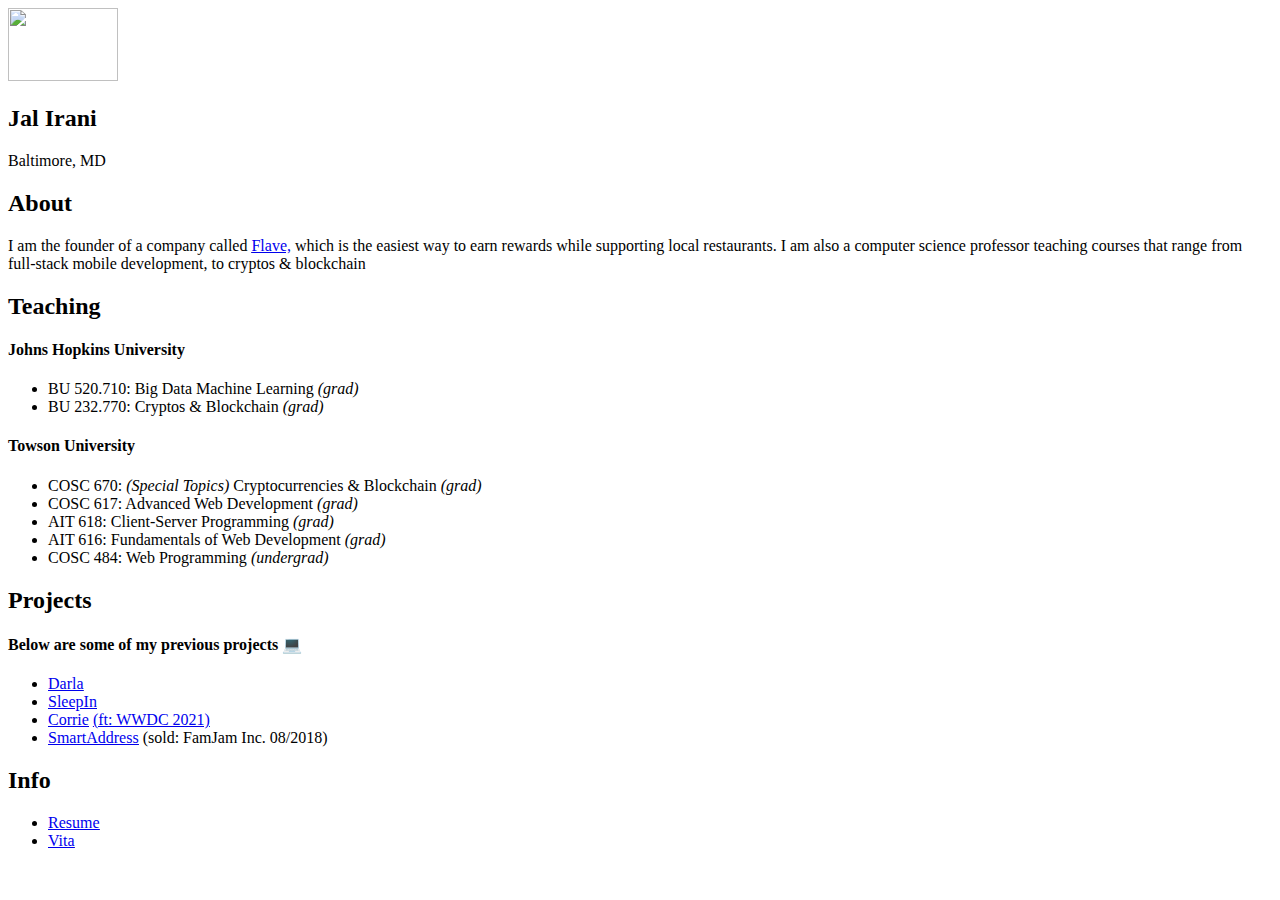
==== students/index.html @ 1220f06d "Merge pull request #10 from JalIrani/develop" ====
<!DOCTYPE html>
<html lang="en">
<head>
    <!-- Favicon -->
    <link rel="apple-touch-icon" sizes="180x180" href="students/apple-touch-icon.png">
    <link rel="icon" type="image/png" sizes="32x32" href="students/favicon-32x32.png">
    <link rel="icon" type="image/png" sizes="16x16" href="students/favicon-16x16.png">
    <link rel="manifest" href="students/site.webmanifest">
    <link rel="mask-icon" href="students/safari-pinned-tab.svg" color="#5bbad5">
    <meta name="msapplication-TileColor" content="#da532c">
    <meta name="theme-color" content="#060000">

    <meta charset="UTF-8">
    <meta name="viewport" content="width=device-width, initial-scale=1.0">
    <meta http-equiv="X-UA-Compatible" content="ie=edge">
    <link rel="stylesheet" href="https://use.fontawesome.com/releases/v5.4.1/css/all.css" integrity="sha384-5sAR7xN1Nv6T6+dT2mhtzEpVJvfS3NScPQTrOxhwjIuvcA67KV2R5Jz6kr4abQsz" crossorigin="anonymous">
    <link rel="stylesheet" href="style.css">
    <title>Jal Irani</title>
</head>
<body>
    <div class="grid-2">
        <div class="section-1">
            <img src="img/logo.png" width="110" height="73"/>
            <h2>Jal Irani</h2>
            <p>Baltimore, MD</p>
            <a href="https://twitter.com/JayIrani"><i class="fab fa-twitter"></i></a>
            <a href="https://www.linkedin.com/in/jalirani/"><i class="fab fa-linkedin"></i></a>
            <a href="https://github.com/JalIrani"><i class="fab fa-github"></i></a>
            <a href="mailto:ude.uhj@laj"><i class="fas fa-envelope"></i></a>  

        </div>
        <div class="section-2">
            <h2>About</h2>
            <p>I am the founder of a company called <u><a href="https://flave.app/" style="display:inline">Flave,</a></u> which is the easiest way
                to earn rewards while supporting local restaurants. I am also a computer science professor teaching courses that range from full-stack
                mobile development, to cryptos & blockchain
            </p>
            <h2>Teaching</h2>
            <h4>Johns Hopkins University</h4> 
            <ul class="book">
                <li>BU 520.710: Big Data Machine Learning <em>(grad)</em></li>
                <li>BU 232.770: Cryptos & Blockchain <em>(grad)</em></li> 
            </ul>
            <h4>Towson University</h4>
            <ul class="book">
                <li>COSC 670: <em>(Special Topics)</em> Cryptocurrencies & Blockchain <em>(grad)</em></li>
                <li>COSC 617: Advanced Web Development <em>(grad)</em></li>
                <li>AIT 618: Client-Server Programming <em>(grad)</em></li>
                <li>AIT 616: Fundamentals of Web Development <em>(grad)</em></li>
                <li>COSC 484: Web Programming <em>(undergrad)</em></li>
            </ul>

            <h2>Projects</h2>
            <h4>Below are some of my previous projects 💻</h4>
            <ul class="phone">
                <li><u><a href="#">Darla</a></u></li>
                <li><u><a href="https://apps.apple.com/us/app/sleepin-alarm/id1321674721">SleepIn</a></u></li>
                <li><u><a href="https://apps.apple.com/us/app/corrie-health/id1212463532">Corrie</a></u>
                    <a href="https://youtu.be/0TD96VTf0Xs?t=3459" class="caption">(ft: WWDC 2021)</a>
                </li>
                <li><u><a href="https://apps.apple.com/us/app/smartaddresses/id1186093631">SmartAddress</a></u>
                    <label class="caption">(sold: FamJam Inc. 08/2018)</label></li>
            </ul>
            
            <h2>Info</h2>
            <ul class="paper">
                <li><u><a href="https://www.jalirani.com/files/jalirani_resume.pdf">Resume</a></u></li>
                <li><u><a href="https://www.jalirani.com/files/jalirani_cv.pdf">Vita</a></u></li>
            </ul>
        </div>
    </div>
</body>
</html>
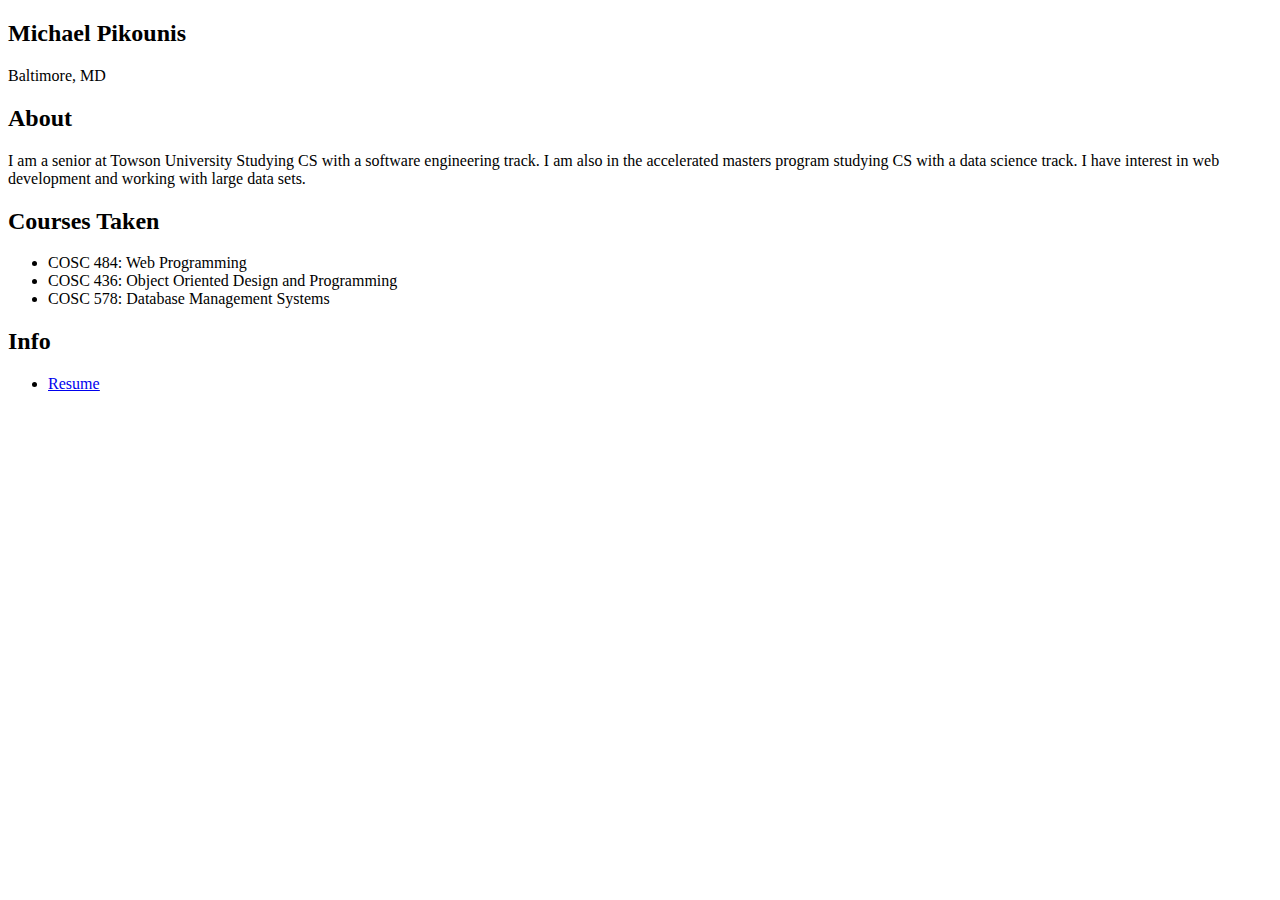
==== commit 487098f7: "changes to personalize site" ====
--- a/students/index.html
+++ b/students/index.html
@@ -2,70 +2,40 @@
 <html lang="en">
 <head>
     <!-- Favicon -->
-    <link rel="apple-touch-icon" sizes="180x180" href="students/apple-touch-icon.png">
-    <link rel="icon" type="image/png" sizes="32x32" href="students/favicon-32x32.png">
-    <link rel="icon" type="image/png" sizes="16x16" href="students/favicon-16x16.png">
-    <link rel="manifest" href="students/site.webmanifest">
-    <link rel="mask-icon" href="students/safari-pinned-tab.svg" color="#5bbad5">
-    <meta name="msapplication-TileColor" content="#da532c">
-    <meta name="theme-color" content="#060000">
+    <link rel="apple-touch-icon" sizes="180x180" href="favicon/apple-touch-icon.png">
+    <link rel="icon" type="image/png" sizes="32x32" href="favicon/favicon-32x32.png">
+    <link rel="icon" type="image/png" sizes="16x16" href="favicon/favicon-16x16.png">
 
     <meta charset="UTF-8">
     <meta name="viewport" content="width=device-width, initial-scale=1.0">
     <meta http-equiv="X-UA-Compatible" content="ie=edge">
     <link rel="stylesheet" href="https://use.fontawesome.com/releases/v5.4.1/css/all.css" integrity="sha384-5sAR7xN1Nv6T6+dT2mhtzEpVJvfS3NScPQTrOxhwjIuvcA67KV2R5Jz6kr4abQsz" crossorigin="anonymous">
     <link rel="stylesheet" href="style.css">
-    <title>Jal Irani</title>
+    <title>Michael Pikounis</title>
 </head>
 <body>
     <div class="grid-2">
         <div class="section-1">
-            <img src="img/logo.png" width="110" height="73"/>
-            <h2>Jal Irani</h2>
+            <h2>Michael Pikounis</h2>
             <p>Baltimore, MD</p>
-            <a href="https://twitter.com/JayIrani"><i class="fab fa-twitter"></i></a>
-            <a href="https://www.linkedin.com/in/jalirani/"><i class="fab fa-linkedin"></i></a>
-            <a href="https://github.com/JalIrani"><i class="fab fa-github"></i></a>
-            <a href="mailto:ude.uhj@laj"><i class="fas fa-envelope"></i></a>  
+            <a href="https://github.com/mpikou"><i class="fab fa-github"></i></a>
+            <a href="mailto:mpikou1@students.towson.edu"><i class="fas fa-envelope"></i></a>  
 
         </div>
         <div class="section-2">
             <h2>About</h2>
-            <p>I am the founder of a company called <u><a href="https://flave.app/" style="display:inline">Flave,</a></u> which is the easiest way
-                to earn rewards while supporting local restaurants. I am also a computer science professor teaching courses that range from full-stack
-                mobile development, to cryptos & blockchain
+            <p>I am a senior at Towson University Studying CS with a software engineering track. I am also in the accelerated masters program studying CS with a data science track. I have interest in web development and working with large data sets. 
             </p>
-            <h2>Teaching</h2>
-            <h4>Johns Hopkins University</h4> 
+            <h2>Courses Taken</h2>
             <ul class="book">
-                <li>BU 520.710: Big Data Machine Learning <em>(grad)</em></li>
-                <li>BU 232.770: Cryptos & Blockchain <em>(grad)</em></li> 
-            </ul>
-            <h4>Towson University</h4>
-            <ul class="book">
-                <li>COSC 670: <em>(Special Topics)</em> Cryptocurrencies & Blockchain <em>(grad)</em></li>
-                <li>COSC 617: Advanced Web Development <em>(grad)</em></li>
-                <li>AIT 618: Client-Server Programming <em>(grad)</em></li>
-                <li>AIT 616: Fundamentals of Web Development <em>(grad)</em></li>
-                <li>COSC 484: Web Programming <em>(undergrad)</em></li>
-            </ul>
-
-            <h2>Projects</h2>
-            <h4>Below are some of my previous projects 💻</h4>
-            <ul class="phone">
-                <li><u><a href="#">Darla</a></u></li>
-                <li><u><a href="https://apps.apple.com/us/app/sleepin-alarm/id1321674721">SleepIn</a></u></li>
-                <li><u><a href="https://apps.apple.com/us/app/corrie-health/id1212463532">Corrie</a></u>
-                    <a href="https://youtu.be/0TD96VTf0Xs?t=3459" class="caption">(ft: WWDC 2021)</a>
-                </li>
-                <li><u><a href="https://apps.apple.com/us/app/smartaddresses/id1186093631">SmartAddress</a></u>
-                    <label class="caption">(sold: FamJam Inc. 08/2018)</label></li>
+                <li>COSC 484: Web Programming</li>
+                <li>COSC 436: Object Oriented Design and Programming</em></li>
+                <li>COSC 578: Database Management Systems</li>
             </ul>
             
             <h2>Info</h2>
             <ul class="paper">
                 <li><u><a href="https://www.jalirani.com/files/jalirani_resume.pdf">Resume</a></u></li>
-                <li><u><a href="https://www.jalirani.com/files/jalirani_cv.pdf">Vita</a></u></li>
             </ul>
         </div>
     </div>
